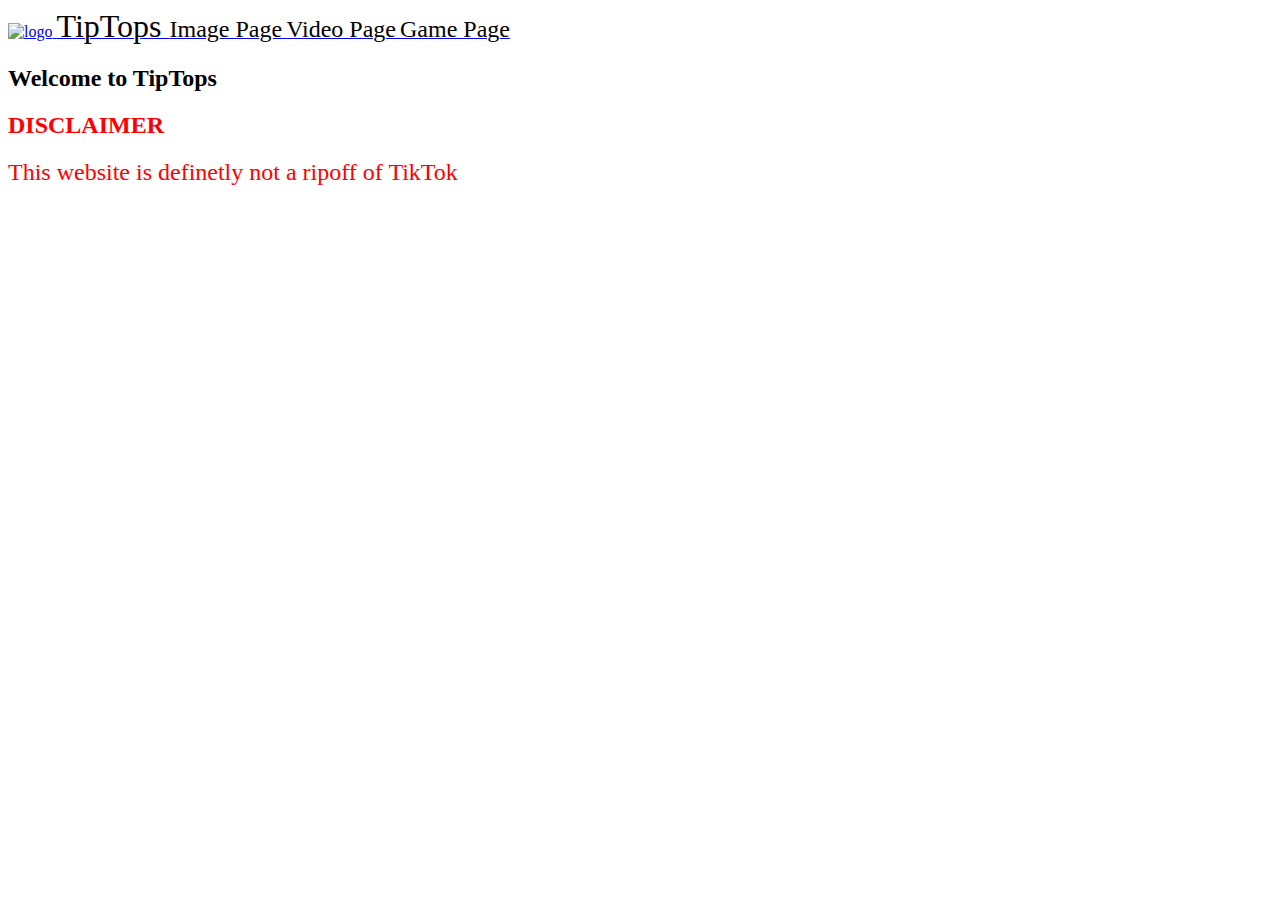
==== index.html @ 8d04df35 "Add files via upload" ====
<!DOCTYPE html>
<html>
    <head>
        <meta charset="UTF-8">
        <meta name="description" content="Better than tik tok">
        <meta name="viewport" content="width=device-width, initial-scale=1.0">
        <link href="style.css" rel="stylesheet"/>
        <title>TipTops</title>
        
    </head>
    <body>
        <header class="box">
          <div>
              <article>
                  <span class="box2">
                      <a href="index.html">
                          <img id="logo" src="images\tiptop.png" alt="logo"/>
                          <font size="+3" color="black">
                              TipTops
                          </font>
                      </a>
                  </span>
                  <span class="box3">
                      <a href="imagePage.html">
                          <font size="+2" color="black">Image Page</font>
                      </a>
                  </span>
                  <span class="box3">
                      <a href="videoPage.html">
                          <font size="+2" color="black">Video Page</font>
                      </a>
                  </span>
                  <span class="box3">
                      <a href="gamePage.html">
                          <font size="+2" color="black">Game Page</font> 
                      </a>
                  </span>
              </article>
          </div>
        </header>
        <main class="main">
            <h2>Welcome to TipTops</h2>
            
        </main>
        <footer id="footer">
            <h2><font color="red">DISCLAIMER</font></h2>
            <p><font size="+2" color="red">This website is definetly not a ripoff of TikTok</font></p> 
        </footer>
    </body>
</html> 

<!-- this a comment -->
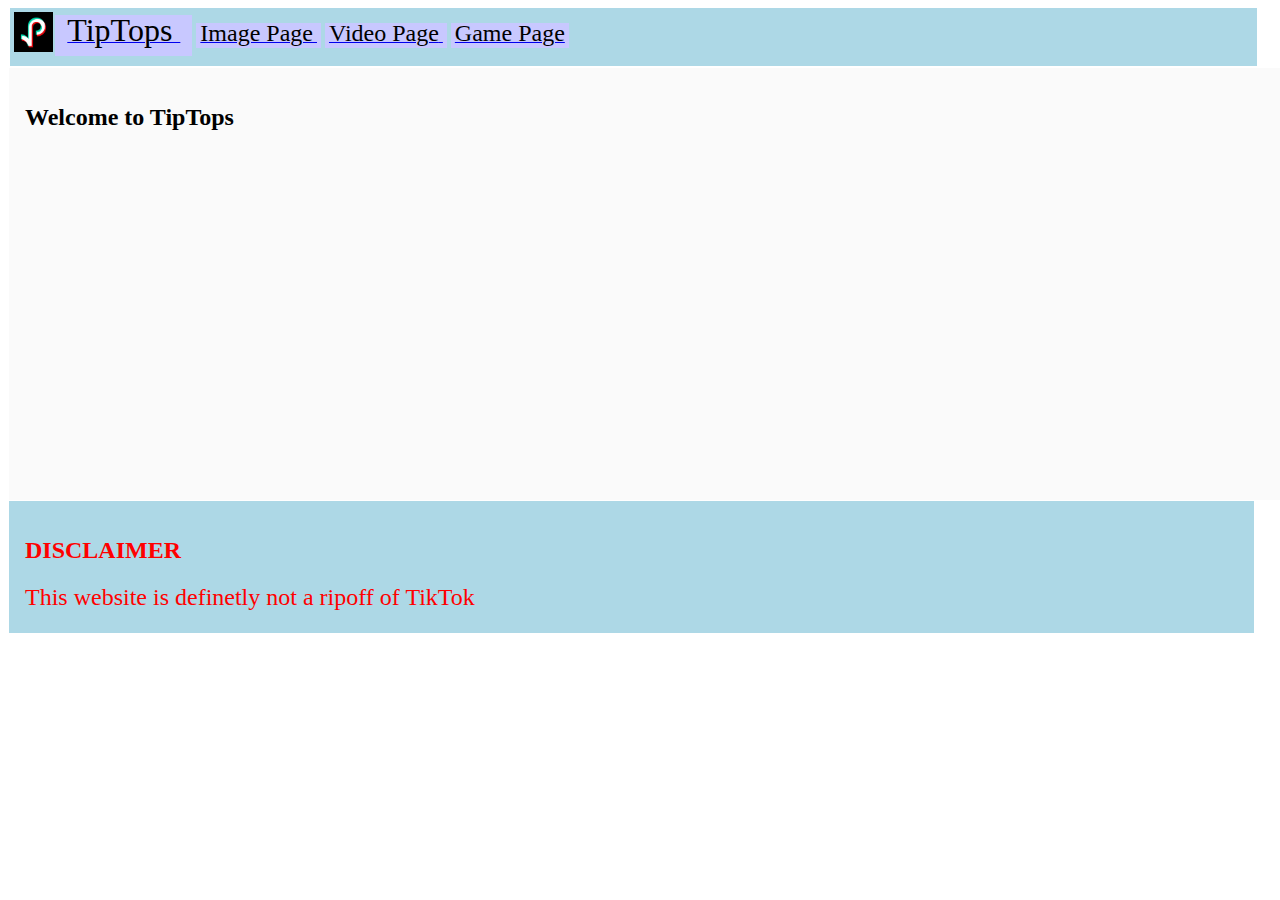
==== commit aa5a7d37: "Update index.html" ====
--- a/index.html
+++ b/index.html
@@ -14,7 +14,7 @@
               <article>
                   <span class="box2">
                       <a href="index.html">
-                          <img id="logo" src="images\tiptop.png" alt="logo"/>
+                          <img id="logo" src="tiptop.png" alt="logo"/>
                           <font size="+3" color="black">
                               TipTops
                           </font>
--- a/style.css
+++ b/style.css
@@ -0,0 +1,75 @@
+body {
+background: #FFFFF;
+    color: black;
+}
+
+.box {
+    height: 50px;
+    width: 98%;
+    padding: .25em;
+    margin: 2px;
+    background-color: lightblue;
+}
+
+.box2 {
+    height: 50px;
+    width: 85px;
+    padding: .75em;
+    margin: 2px;
+    background-color: rgb(200,200,255);
+}
+
+.box3 {
+    height: 50px;
+    width: 96%;
+    padding: .25em;
+    margin: 2px;
+    background-color: rgb(200,200,255);
+}
+
+.main {
+    width: 98%;
+    height: 400px;
+    background-color: rgb(250,250,250);
+    padding: 1em;
+    margin: 1px;
+}
+
+#logo {
+    height: 40px;
+    float:left;
+}
+
+#footer {
+    background-color: lightblue;
+    height: 100px;
+    width: 96%;
+    margin: 1px;
+    padding: 1em;
+}
+
+#count-btn {
+    background-color: red;
+    width: 200px;  
+    height: 80px;
+    border: none;
+    display: inline-block;
+    cursor: pointer;
+    transition-duration: .5s;
+
+}
+#count-btn:hover {
+    background-color: rgb(225,0,0)   
+}
+
+#game1 {
+    border-style: solid;
+}
+
+#game2 {
+    border-style: solid;
+}
+
+#game3 {
+    border-style: solid;   
+}